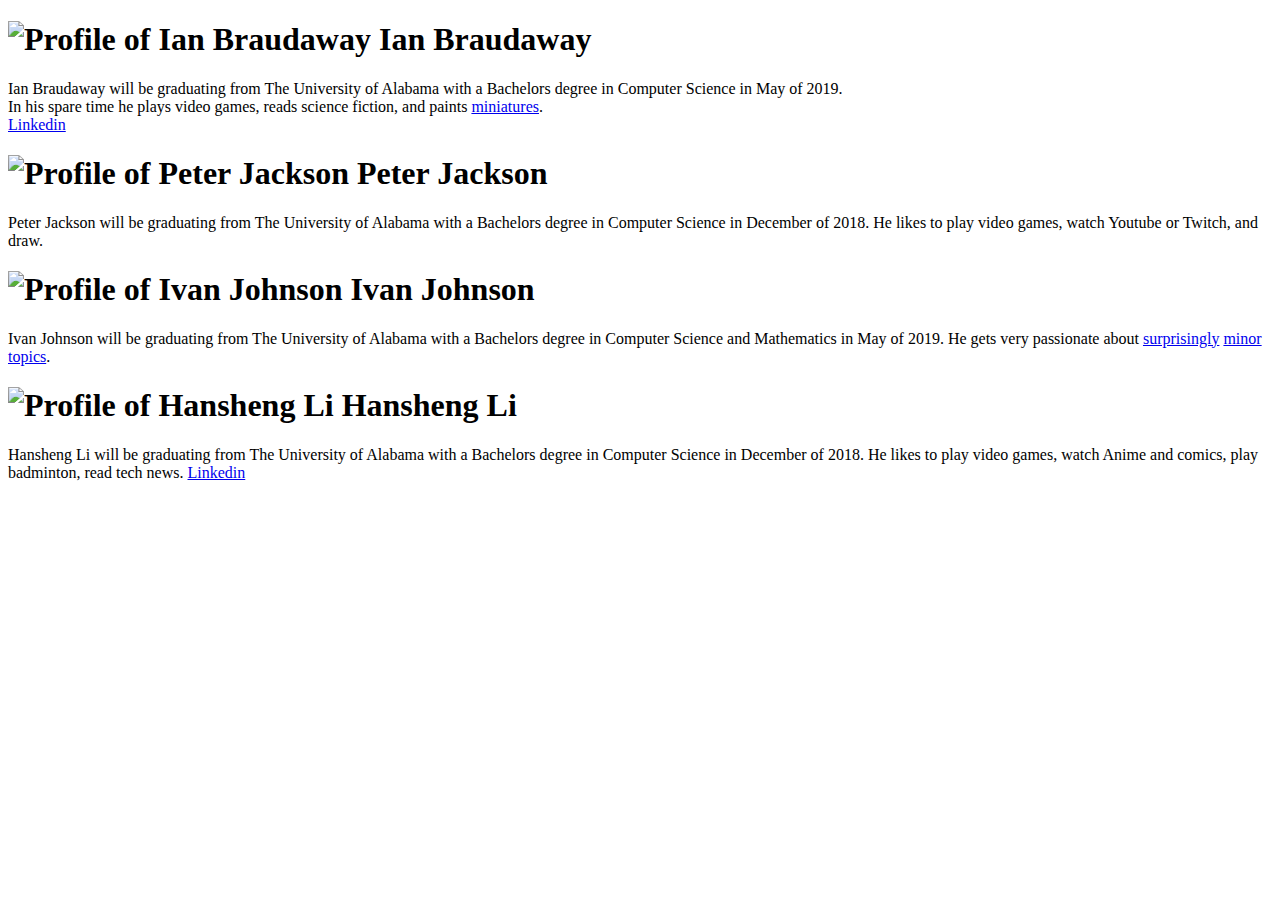
==== docs/authors.html @ a3da7bc5 "Added picture and bio to site." ====
<!DOCTYPE html>
<html>
  <head>
    <title>Caladrius</title>
    <style>
    </style>
  </head>
  <body>
    <h1>
      <img src="ianbraudaway.jpg" alt="Profile of Ian Braudaway" style="width:60px">
      Ian Braudaway
    </h1>
    <p>
      Ian Braudaway will be graduating from The University of Alabama with a
      Bachelors degree in Computer Science in May of 2019.
      <br />
      In his spare time he plays video games, reads science fiction, and paints
      <a href="./miniatures.html">miniatures</a>.
      <br />
      <a href="https://www.linkedin.com/in/ianbraudaway/">Linkedin</a>
    </p>
    <h1>
      <img src="peterjackson.jpg" alt="Profile of Peter Jackson" style="width:60px">
      Peter Jackson
    </h1>
    <p>
      Peter Jackson will be graduating from The University of Alabama with a
      Bachelors degree in Computer Science in December of 2018.  He likes to play 
	  video games, watch Youtube or Twitch, and draw.
    </p>
    <h1>
      <img src="ivanjohnson.jpg" alt="Profile of Ivan Johnson" style="width:60px">
      Ivan Johnson
    </h1>
    <p>
      Ivan Johnson will be graduating from The University of Alabama with a
      Bachelors degree in Computer Science and Mathematics in May of 2019.  He
      gets very passionate about
      <a href="https://xkcd.com/985/">surprisingly</a>
      <a href="https://xkcd.com/1179/">minor</a>
      <a href="https://xkcd.com/936/">topics</a>.
    </p>
    <h1>
      <img src="hanshengli.jpg" alt="Profile of Hansheng Li" style="width:60px">
  Hansheng Li
    </h1>
    <p>
      Hansheng Li will be graduating from The University of Alabama with a
      Bachelors degree in Computer Science in December of 2018.  He likes to play 
	  video games, watch Anime and comics, play badminton, read tech news.
      <a href="https://www.linkedin.com/in/hanshengli/">Linkedin</a>
    </p>
  </body>
</html>
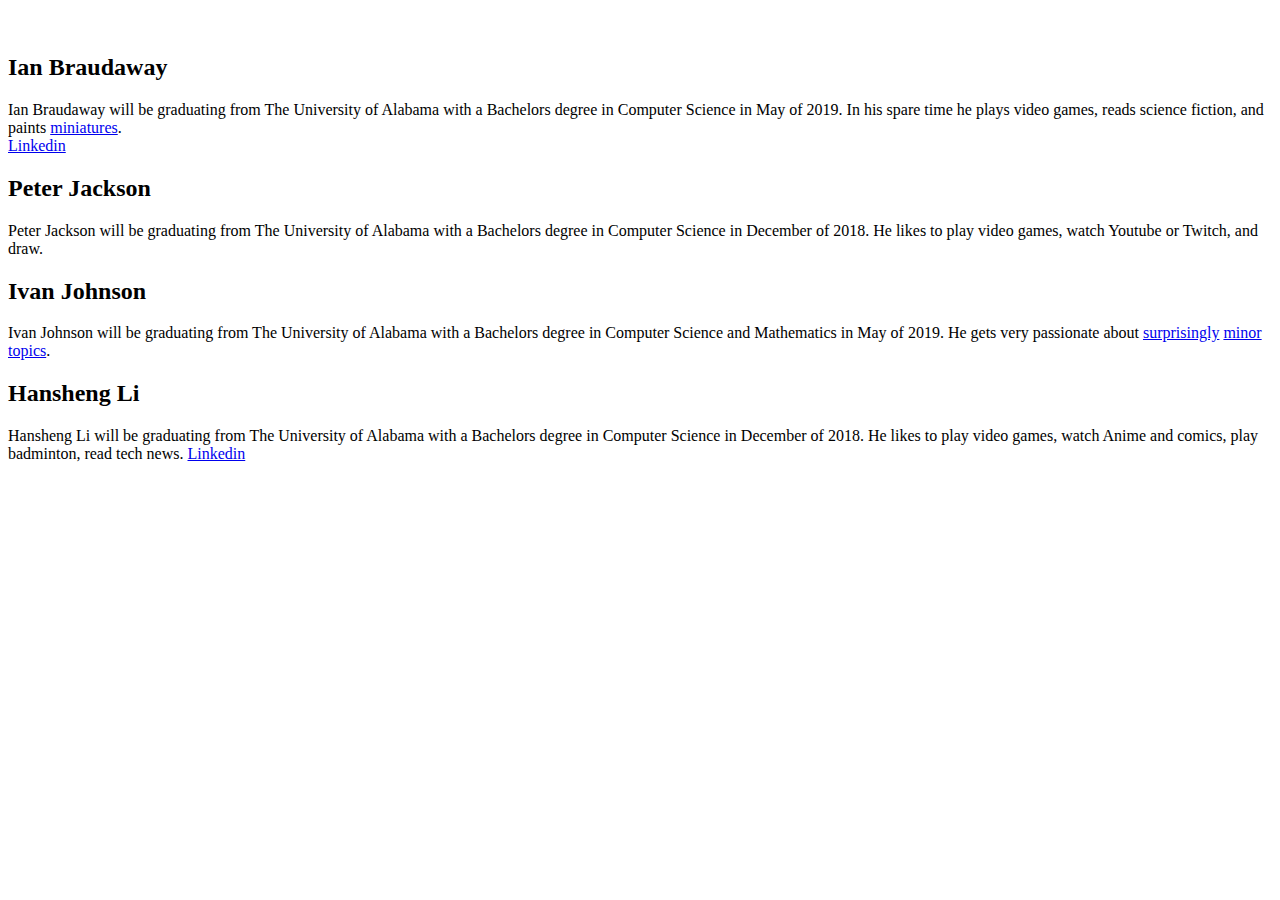
==== commit e367cb10: "Fix indentation" ====
--- a/docs/authors.html
+++ b/docs/authors.html
@@ -1,54 +1,77 @@
-<!DOCTYPE html>
-<html>
-  <head>
-    <title>Caladrius</title>
-    <style>
-    </style>
-  </head>
-  <body>
-    <h1>
-      <img src="ianbraudaway.jpg" alt="Profile of Ian Braudaway" style="width:60px">
-      Ian Braudaway
-    </h1>
-    <p>
-      Ian Braudaway will be graduating from The University of Alabama with a
-      Bachelors degree in Computer Science in May of 2019.
-      <br />
-      In his spare time he plays video games, reads science fiction, and paints
-      <a href="./miniatures.html">miniatures</a>.
-      <br />
-      <a href="https://www.linkedin.com/in/ianbraudaway/">Linkedin</a>
-    </p>
-    <h1>
-      <img src="peterjackson.jpg" alt="Profile of Peter Jackson" style="width:60px">
-      Peter Jackson
-    </h1>
-    <p>
-      Peter Jackson will be graduating from The University of Alabama with a
-      Bachelors degree in Computer Science in December of 2018.  He likes to play 
-	  video games, watch Youtube or Twitch, and draw.
-    </p>
-    <h1>
-      <img src="ivanjohnson.jpg" alt="Profile of Ivan Johnson" style="width:60px">
-      Ivan Johnson
-    </h1>
-    <p>
-      Ivan Johnson will be graduating from The University of Alabama with a
-      Bachelors degree in Computer Science and Mathematics in May of 2019.  He
-      gets very passionate about
-      <a href="https://xkcd.com/985/">surprisingly</a>
-      <a href="https://xkcd.com/1179/">minor</a>
-      <a href="https://xkcd.com/936/">topics</a>.
-    </p>
-    <h1>
-      <img src="hanshengli.jpg" alt="Profile of Hansheng Li" style="width:60px">
-  Hansheng Li
-    </h1>
-    <p>
-      Hansheng Li will be graduating from The University of Alabama with a
-      Bachelors degree in Computer Science in December of 2018.  He likes to play 
-	  video games, watch Anime and comics, play badminton, read tech news.
-      <a href="https://www.linkedin.com/in/hanshengli/">Linkedin</a>
-    </p>
-  </body>
-</html>
+<!DOCTYPE html>
+<html class="no-js">
+
+  <head>
+    <meta charset="utf-8">
+    <meta http-equiv="X-UA-Compatible" content="IE=edge">
+    <title>Template</title>
+    <meta name="description" content="A website made using Simple Website Template">
+    <meta name="viewport" content="width=device-width, initial-scale=1">
+    <link rel="stylesheet" href="./css/template.min.css">
+    <link rel="stylesheet" href="./css/night.css">
+    <link rel="shortcut icon" href="./img/profile.svg" type="image/x-icon">
+  </head>
+
+  <body class="dark" onLoad="goDark()">
+    <header>
+      <p style="color:white">
+	TODO COPY HEADER FROM HOME
+      </p>
+    </header>
+    <main>
+      <div class="row">
+	<section class="dark container w-2">
+          <header>
+            <h2>Ian Braudaway</h2>
+          </header>
+          <p>
+	    Ian Braudaway will be graduating from The University of Alabama with a
+	    Bachelors degree in Computer Science in May of 2019.
+	    In his spare time he plays video games, reads science fiction, and paints
+	    <a href="./miniatures.html">miniatures</a>.
+	    <br />
+	    <a href="https://www.linkedin.com/in/ianbraudaway/">Linkedin</a>
+          </p>
+	</section>
+	<section class="dark container w-2">
+          <header>
+            <h2>Peter Jackson</h2>
+          </header>
+          <p>
+	    Peter Jackson will be graduating from The University of Alabama with a
+	    Bachelors degree in Computer Science in December of 2018.  He likes to
+	    play video games, watch Youtube or Twitch, and draw.
+          </p>
+	</section>
+      </div>
+      <div class="row">
+	<section class="dark container w-2">
+          <header>
+            <h2>Ivan Johnson</h2>
+          </header>
+          <p>
+	    Ivan Johnson will be graduating from The University of Alabama with a
+	    Bachelors degree in Computer Science and Mathematics in May of 2019.
+	    He gets very passionate about
+	    <a href="https://xkcd.com/985/">surprisingly</a>
+	    <a href="https://xkcd.com/1179/">minor</a>
+	    <a href="https://xkcd.com/936/">topics</a>.
+          </p>
+	</section>
+	<section class="dark container w-2">
+          <header>
+            <h2>Hansheng Li</h2>
+          </header>
+          <p>
+	    Hansheng Li will be graduating from The University of Alabama with a
+	    Bachelors degree in Computer Science in December of 2018.  He likes to
+	    play video games, watch Anime and comics, play badminton, read tech
+	    news.
+	    <a href="https://www.linkedin.com/in/hanshengli/">Linkedin</a>
+          </p>
+	</section>
+      </div>
+    </main>
+  </body>
+
+</html>
